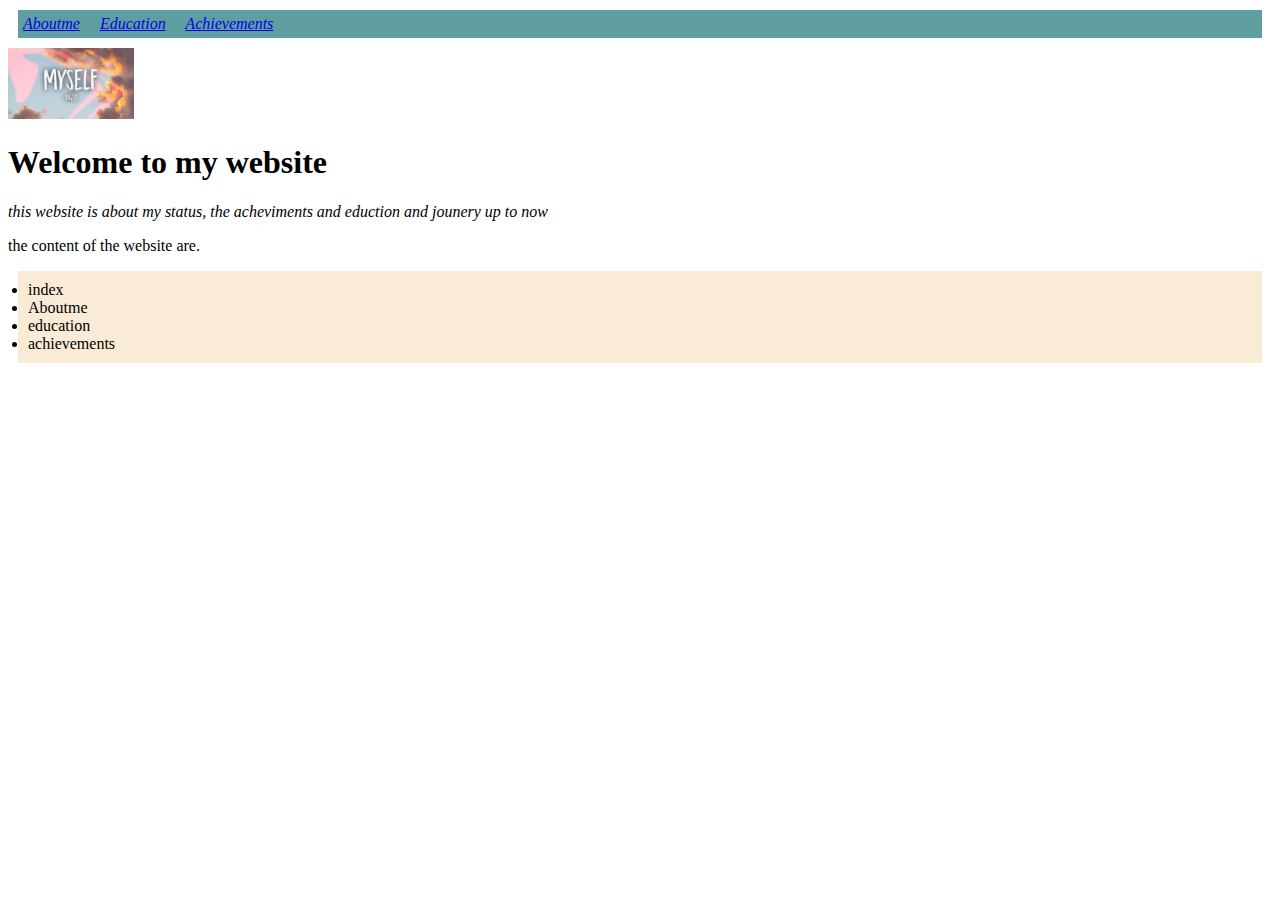
==== index.html @ 6f329986 "changeddirectory" ====
<!DOCTYPE html>
<head>
    <meta name=“viewport” content=”width=device-width, initial-scale=1.0”> 
    <link rel="stylesheet" href="style.css">
    <link rel=”stylesheet” href=”https://stackpath.bootstrapcdn.com/bootstrap/4.3.1/css/bootstrap.min.css”>
    <title>My page</title>
</head>
<body>
    <div class="reference">
        <a href="about.html">Aboutme</a>
        &nbsp;
        &nbsp;
        <a href="education.html">Education</a>
        &nbsp;
        &nbsp;
        <a href="achievements.html">Achievements</a>
    </div>
    <div>
        <img src="download.jfif" height="10%" width="10%">
        <h1> Welcome to my website</h1>
        <p id="content">this website is about my status, 
            the acheviments and eduction and jounery up to now <br>
         </p>
         <p>the content of the website are.</p>
        <ul>
            <li>index</li>
            <li>Aboutme</li>
            <li>education</li>
            <li>achievements</li>
        </ul>
    </div>
</body>
---- style.css ----
.reference{
    background-color: cadetblue;
    font-style: italic;
    margin: 10px;
    padding: 5px;
}

#content{
    font-size: medium;
    font-style: italic;
}
a::hover{
    color: green;
    font-weight: bold;
    font-style: italic;
}
ul{
    background-color: antiquewhite;
    margin: 10px;
    padding: 10px;
    font-size: medium;
}
table {
    border: 3px solid black;
    border-collapse: collapse;
    margin:10px;
    padding: 5px;
    height: 20%;
    width: 30%;
}

th {
    background-color: darkgray;
}

th, td {
    border: 1px solid black;
}

@media  (min-width :500px) {
	h1::before{
		content: “welcome to my page”
    }	
}
@media(max-width: 499px) {
	h1::after{
		content:”welcome”
	}	
}
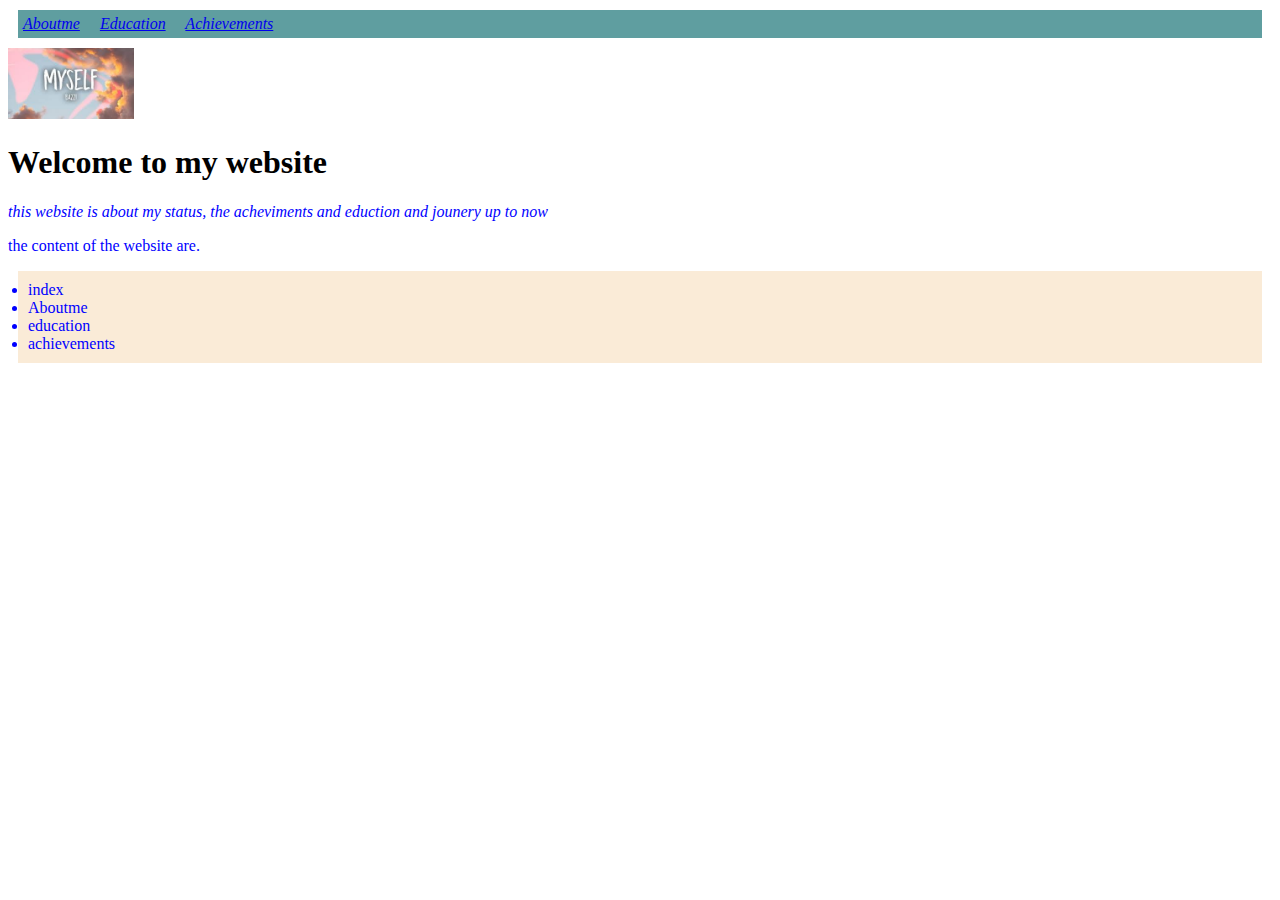
==== commit 6e9bfc18: "workedonsassfile" ====
--- a/index.html
+++ b/index.html
@@ -2,6 +2,7 @@
 <head>
     <meta name=“viewport” content=”width=device-width, initial-scale=1.0”> 
     <link rel="stylesheet" href="style.css">
+    <link rel="stylesheet" href="stylegenric.css">
     <link rel=”stylesheet” href=”https://stackpath.bootstrapcdn.com/bootstrap/4.3.1/css/bootstrap.min.css”>
     <title>My page</title>
 </head>
--- a/stylegenric.css
+++ b/stylegenric.css
@@ -0,0 +1,23 @@
+div p {
+  color: blue;
+}
+
+div ul {
+  color: blue;
+}
+
+.goals, .motto {
+  font-family: Georgia, 'Times New Roman', Times, serif;
+  font-size: 18px;
+  margin: 20px;
+  padding: 5px;
+}
+
+.goals {
+  color: blue;
+}
+
+.motto {
+  color: darkviolet;
+}
+/*# sourceMappingURL=stylegenric.css.map */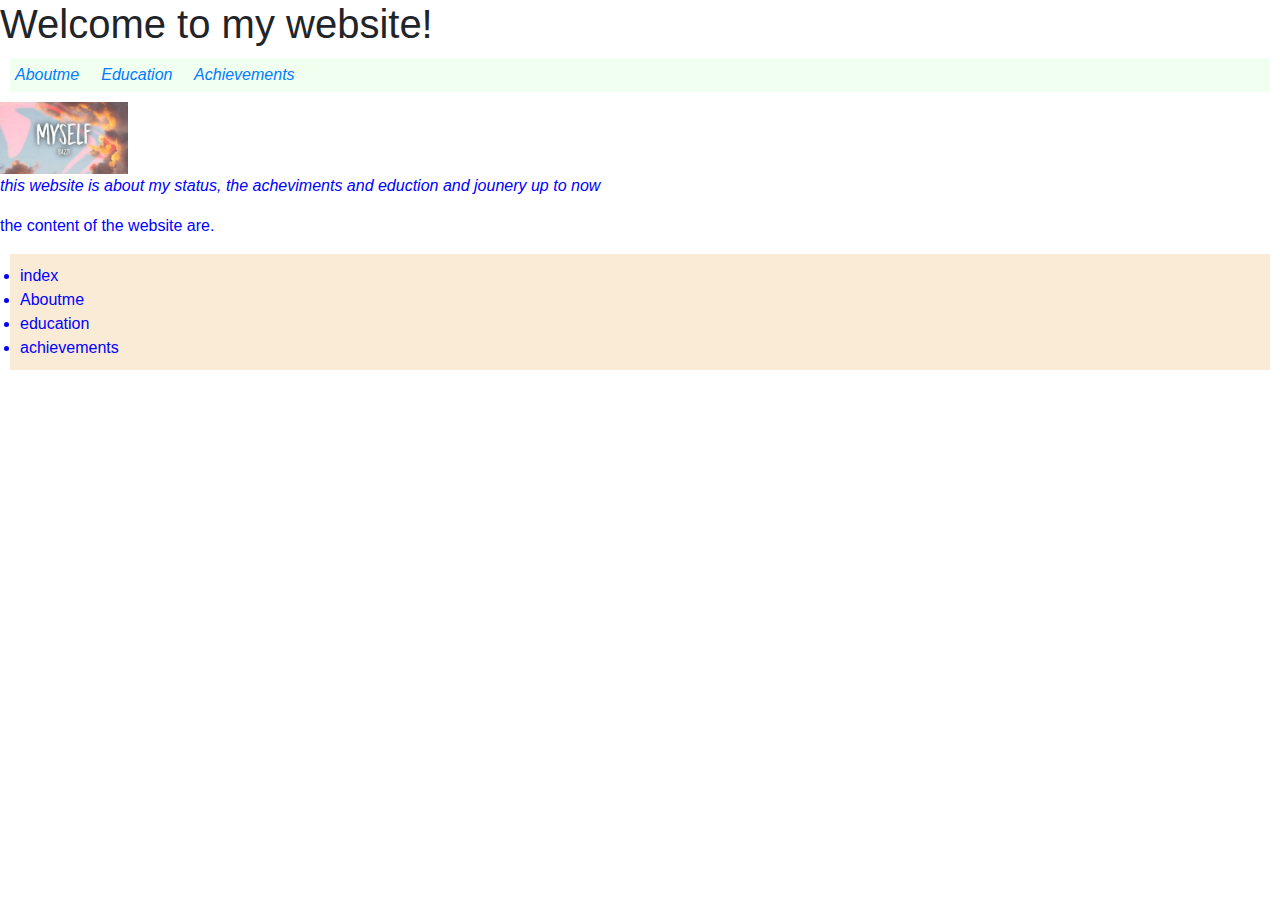
==== commit 5a33a62f: "changeesinstyle" ====
--- a/index.html
+++ b/index.html
@@ -1,12 +1,13 @@
 <!DOCTYPE html>
 <head>
-    <meta name=“viewport” content=”width=device-width, initial-scale=1.0”> 
+    <meta name=“viewport” content=”width=device-width, initial-scale=1.0”>
+    <link rel="stylesheet" href="https://maxcdn.bootstrapcdn.com/bootstrap/4.4.1/css/bootstrap.min.css">
     <link rel="stylesheet" href="style.css">
     <link rel="stylesheet" href="stylegenric.css">
-    <link rel=”stylesheet” href=”https://stackpath.bootstrapcdn.com/bootstrap/4.3.1/css/bootstrap.min.css”>
     <title>My page</title>
 </head>
 <body>
+    <h1>Welcome to my website!</h1>
     <div class="reference">
         <a href="about.html">Aboutme</a>
         &nbsp;
@@ -18,7 +19,6 @@
     </div>
     <div>
         <img src="download.jfif" height="10%" width="10%">
-        <h1> Welcome to my website</h1>
         <p id="content">this website is about my status, 
             the acheviments and eduction and jounery up to now <br>
          </p>
--- a/style.css
+++ b/style.css
@@ -1,5 +1,5 @@
 .reference{
-    background-color: cadetblue;
+    background-color: honeydew;
     font-style: italic;
     margin: 10px;
     padding: 5px;
@@ -9,8 +9,8 @@
     font-size: medium;
     font-style: italic;
 }
-a::hover{
-    color: green;
+a:hover{
+    color: white;
     font-weight: bold;
     font-style: italic;
 }
@@ -29,6 +29,8 @@
     width: 30%;
 }
 
+
+
 th {
     background-color: darkgray;
 }
@@ -37,14 +39,8 @@
     border: 1px solid black;
 }
 
-@media  (min-width :500px) {
-	h1::before{
-		content: “welcome to my page”
-    }	
-}
-@media(max-width: 499px) {
-	h1::after{
-		content:”welcome”
-	}	
-}
-
+@media screen and (max-width: 600px) {
+    body {
+      background-color: bisque;
+    }
+}